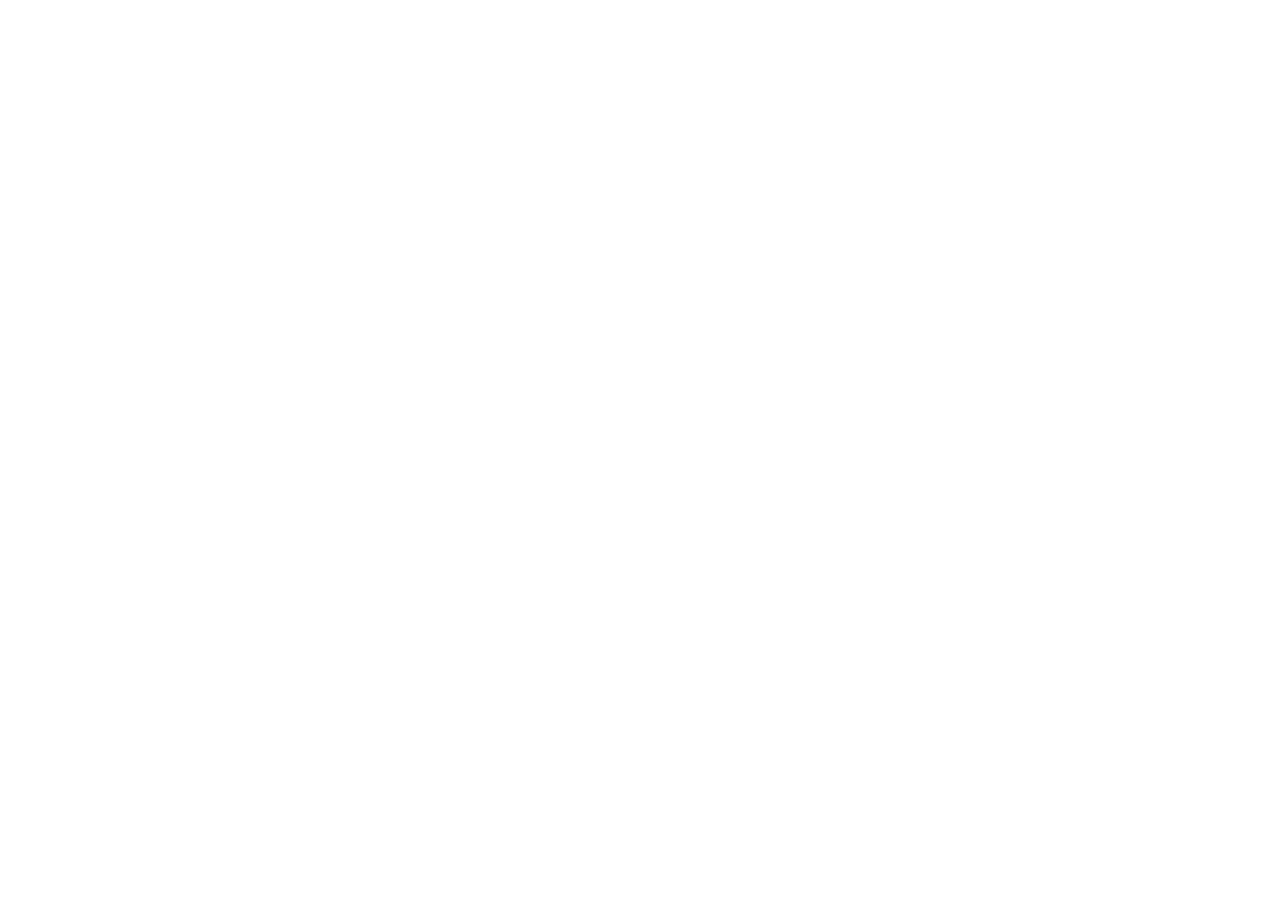
==== Init.html @ b360a589 "Empezamos de nuevo" ====
<!DOCTYPE html>
<html lang="en">
<head>
    <meta charset="UTF-8">
    <meta name="author" content="Bobadilla Nievas">
    <meta name="description" content="Galilei Project">
    <title>Galilei Project</title>
    <link rel="icon" href="src/Telescopio.png">
    <link rel="stylesheet" type="text/css" href="MyStyle.css">
</head>
<body>

</body>
</html>
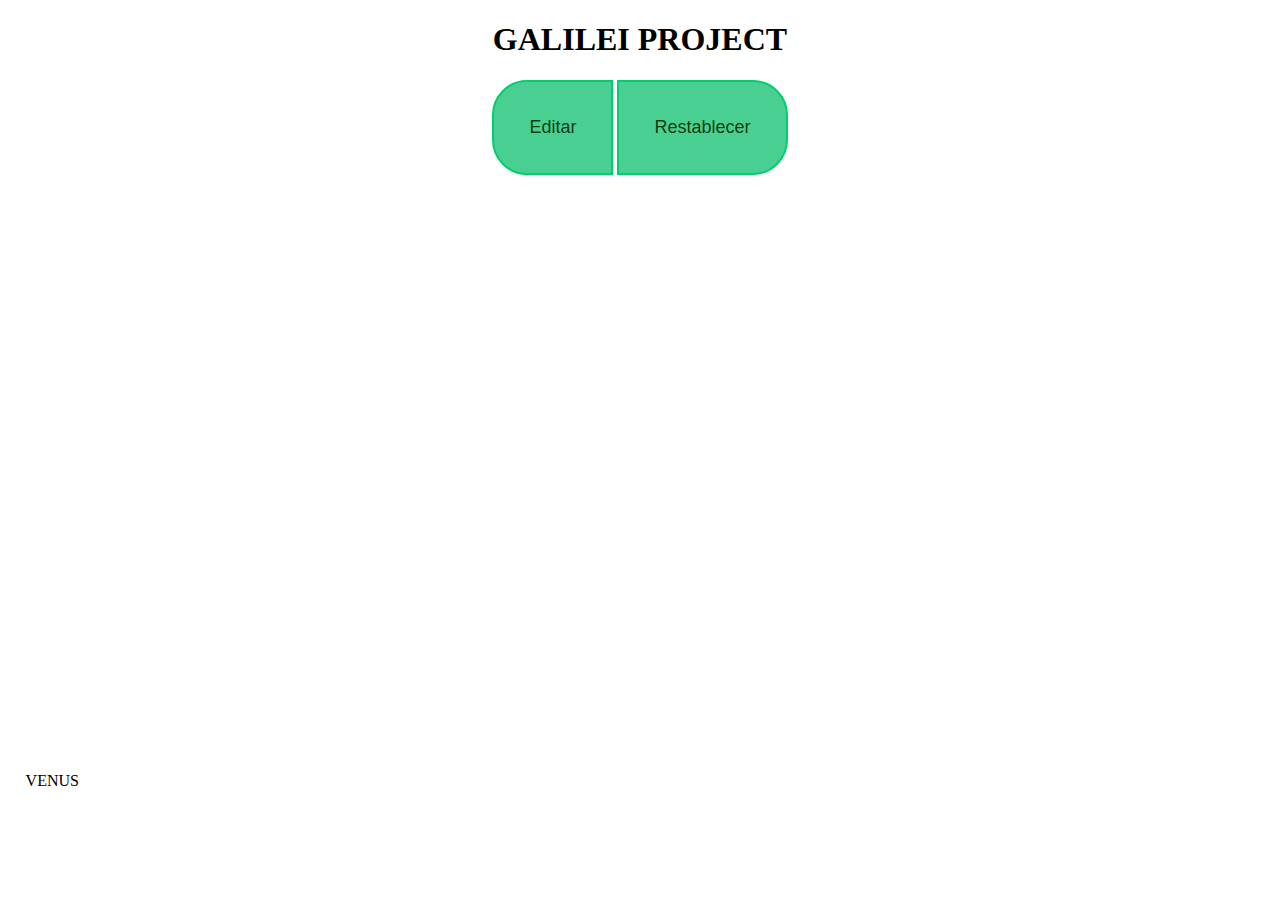
==== commit e6f10409: "se agrego hipervinculo al boton de index" ====
--- a/Init.html
+++ b/Init.html
@@ -9,6 +9,19 @@
     <link rel="stylesheet" type="text/css" href="MyStyle.css">
 </head>
 <body>
+	<div class="Pag2">
+		<div id="titulo2">
+            <h1>GALILEI PROJECT</h1>
+        </div>
+        <button class="button2" id="botonEdit">Editar</button>
+        <button class="button2" id="botonReset">Restablecer</button>
 
+	</div>
+<div id="namePlanet">
+            VENUS
+</div>
+<div id="planetProp">
+
+</div>
 </body>
 </html>--- a/MyStyle.css
+++ b/MyStyle.css
@@ -0,0 +1,121 @@
+body {
+    text-align: center;
+    margin: 0px;
+    min-width: 400px;
+}
+
+#titulo {
+    height: 100%;
+    float: left;
+    width: 300px;
+    text-align: left;
+}
+
+#logo {
+    height: 100%;
+    float: left;
+    width: 75px;
+}
+
+.head {
+    top: 0px;
+    position: absolute;
+    text-align: right;
+    height: 100px;
+    width: 100%;
+    background: #EEEEEE;
+}
+
+img {
+    width: auto;
+    height: 100%;
+}
+
+.alta {
+    width: 100%;
+    height: auto;
+
+}
+
+#pieDePagina {
+    position: absolute;
+    width: 100%;
+    bottom: 0px;
+    height: 20px;
+}
+
+#sobrePie {
+    position: absolute;
+    height: 100px;
+    bottom: 20px;
+    width: 100%;
+    background: #EEEEEE;
+    min-width: 400px;
+    overflow-x: auto;
+    overflow-y: hidden;/**/
+}
+
+.hiper {
+    height: 86px;
+    width: 210px;
+    margin-left: 100px;/**/
+    margin-top: 7px;
+    float: left;
+    background-color: white;
+}
+
+#SSS {
+    position: absolute;
+    top: 110px;
+    text-align: center;
+    width: 100%;
+    height: auto;
+}
+
+#button1 {
+    position: absolute;
+    top: 50%;
+    left: 50%;
+}
+.button2{
+    font-family: sans-serif;
+    font-size: 18px;
+    color: rgba(8, 56, 8, 0.99);
+    background: #4acf92;
+    margin: 0px 0px 25px;
+    overflow: hidden;
+    padding: 35px;
+
+}
+#botonEdit{
+
+    border-radius: 35px 0px 0px 35px;
+    -moz-border-radius: 35px 0px 35px 0px;
+    -webkit-border-radius: 35px 0px 0px 35px;
+    border: 2px solid #00cf6d;
+}
+#botonReset{
+    border-radius: 0px 35px 35px 0px;
+    -moz-border-radius: 35px 0px 35px 0px;
+    -webkit-border-radius: 0px 35px 35px 0px;
+    border: 2px solid #00cf6d;
+}
+#namePlanet{
+    position: absolute;
+    bottom: 110px;
+    left: 2%;
+}
+#planetProp{
+    position: absolute;
+    bottom: 85px;
+    left: 5%;
+}
+#sponsored {
+    position: absolute;
+    bottom: 123px;
+    left: 2%;
+}
+
+#menu {
+    padding: 15px;
+}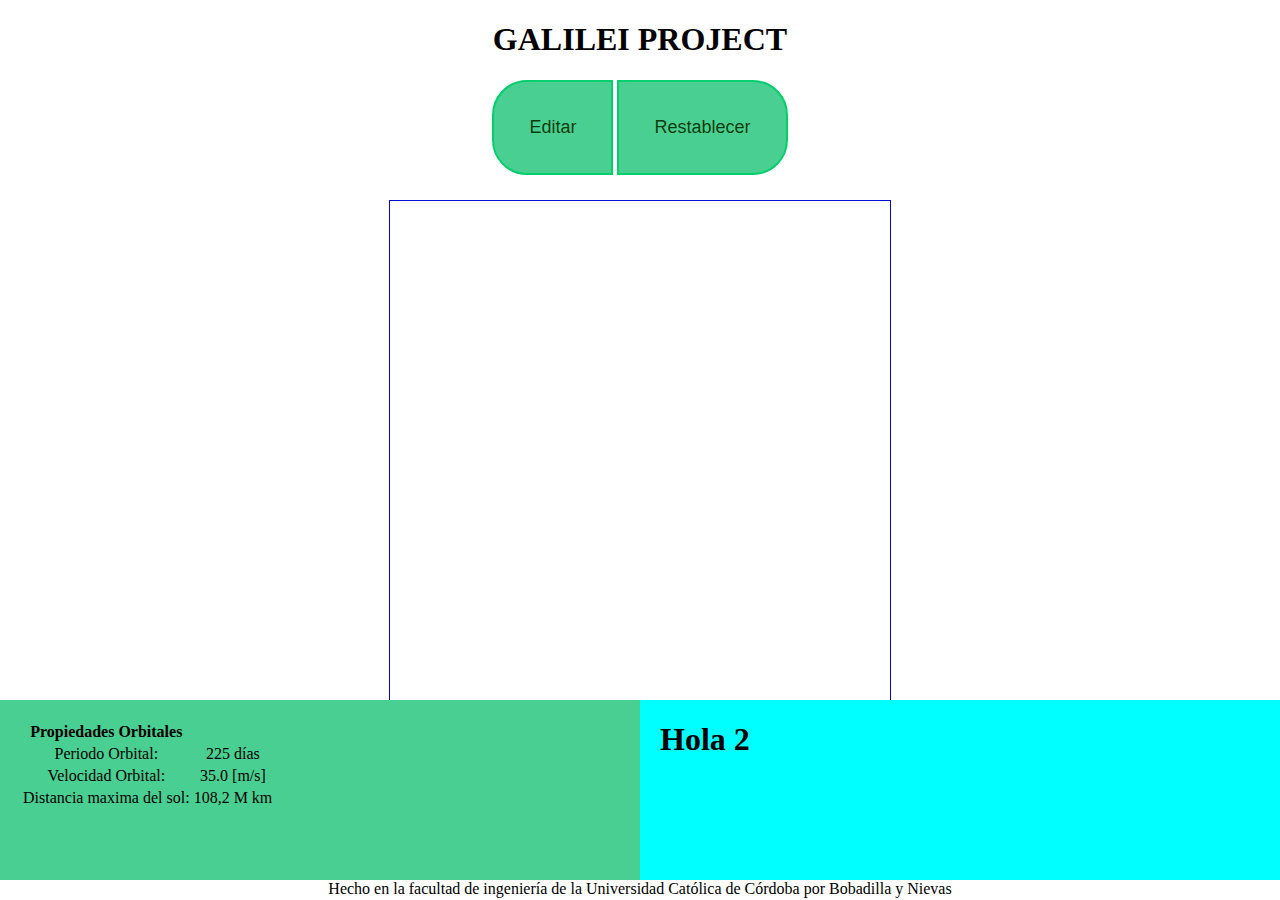
==== commit b5c778f6: "Modificaciones a la segunda pagina" ====
--- a/Init.html
+++ b/Init.html
@@ -9,19 +9,51 @@
     <link rel="stylesheet" type="text/css" href="MyStyle.css">
 </head>
 <body>
-	<div class="Pag2">
-		<div id="titulo2">
-            <h1>GALILEI PROJECT</h1>
-        </div>
-        <button class="button2" id="botonEdit">Editar</button>
-        <button class="button2" id="botonReset">Restablecer</button>
-
-	</div>
-<div id="namePlanet">
-            VENUS
-</div>
-<div id="planetProp">
+<div class="Pag2">
+    <div id="titulo2">
+        <h1>GALILEI PROJECT</h1>
+    </div>
+    <button class="button2" id="botonEdit">Editar</button>
+    <button class="button2" id="botonReset">Restablecer</button>
 
 </div>
+<div id="namePlanet">
+    VENUS
+</div>
+<div id="planetPropUno">
+    <table id="tablaPropUno">
+        <thead>
+        <tr>
+            <th>Propiedades Orbitales</th>
+        </tr>
+        </thead>
+        <tbody>
+        <tr>
+            <td>Periodo Orbital: </td>
+            <td>225 días</td>
+        </tr>
+        <tr>
+            <td>Velocidad Orbital: </td>
+            <td>35.0 [m/s]</td>
+        </tr>
+        <tr>
+            <td>Distancia maxima del sol: </td>
+            <td>108,2 M km</td>
+        </tr>
+        </tbody>
+    </table>
+</div>
+<div id="planetPropDos">
+    <h1 id="HolaDos">Hola 2</h1>
+</div>
+<div>
+    <canvas id="myCanvas" width="500" height="500" style="border:1px solid #0008d3;">
+        Your browser does not support the HTML5 canvas tag.
+    </canvas>
+</div>
+<div class="pieDePagina">
+    Hecho en la facultad de ingeniería de la Universidad Católica de Córdoba por Bobadilla y Nievas
+</div>
 </body>
-</html>+</html>
+
--- a/MyStyle.css
+++ b/MyStyle.css
@@ -1,3 +1,4 @@
+
 body {
     text-align: center;
     margin: 0px;
@@ -37,7 +38,7 @@
 
 }
 
-#pieDePagina {
+.pieDePagina {
     position: absolute;
     width: 100%;
     bottom: 0px;
@@ -118,4 +119,27 @@
 
 #menu {
     padding: 15px;
+}
+#planetPropUno{
+    position: absolute;
+    width: 50%;
+    height: 20%;
+    bottom: 20px;
+    text-align: center;
+    background: #4acf92;
+}
+#tablaPropUno{
+    padding: 20px;
+}
+#planetPropDos{
+    position: absolute;
+    width: 50%;
+    bottom: 20px;
+    text-align: left;
+    height: 20%;
+    margin-left: 50%;
+    background-color: aqua;
+}
+#HolaDos{
+    padding-left: 20px;
 }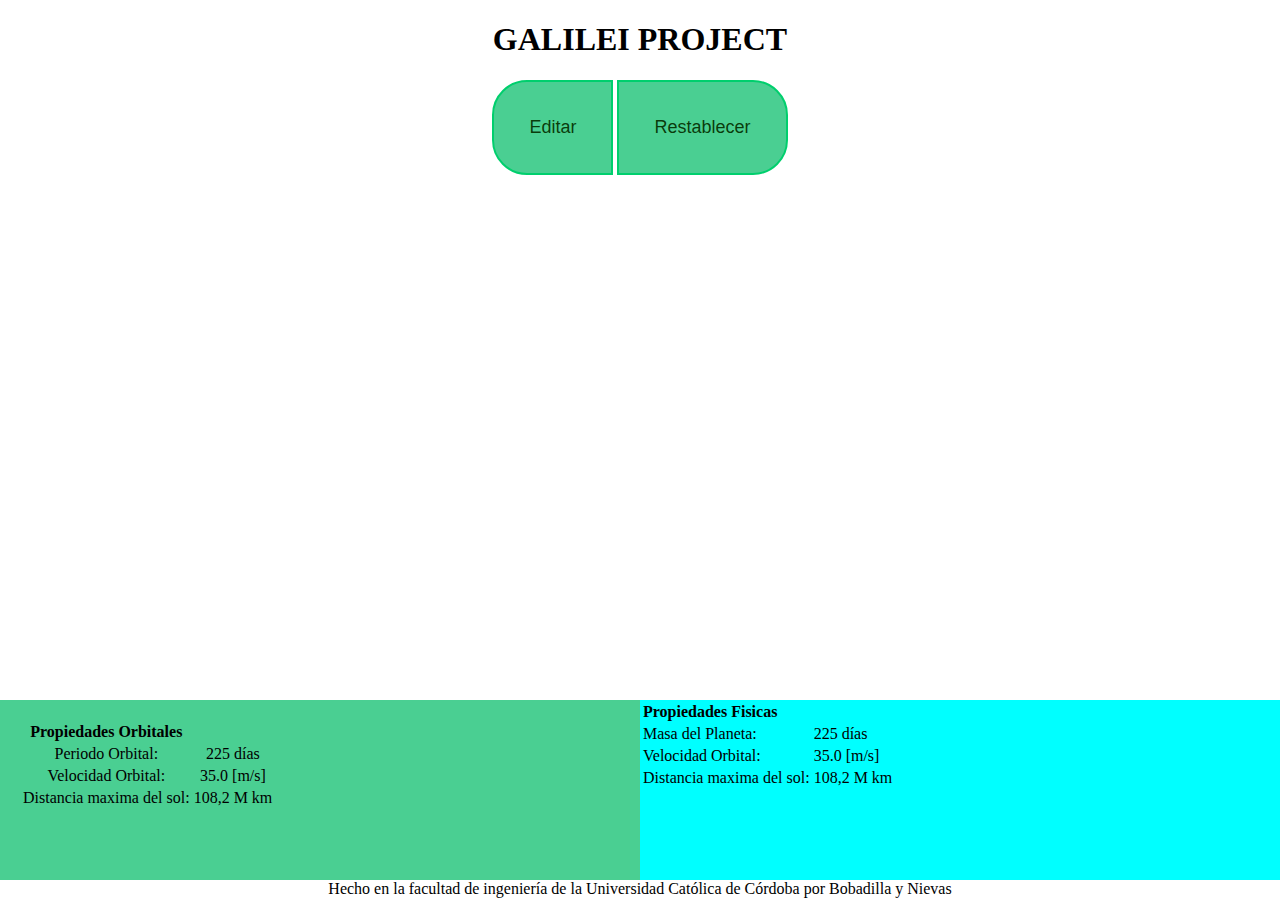
==== commit 14ccb343: "El style del carvans esta ahora en el css" ====
--- a/Init.html
+++ b/Init.html
@@ -44,10 +44,30 @@
     </table>
 </div>
 <div id="planetPropDos">
-    <h1 id="HolaDos">Hola 2</h1>
+    <table id="tablaPropDos">
+        <thead>
+        <tr>
+            <th>Propiedades Fisicas</th>
+        </tr>
+        </thead>
+        <tbody>
+        <tr>
+            <td>Masa del Planeta: </td>
+            <td>225 días</td>
+        </tr>
+        <tr>
+            <td>Velocidad Orbital: </td>
+            <td>35.0 [m/s]</td>
+        </tr>
+        <tr>
+            <td>Distancia maxima del sol: </td>
+            <td>108,2 M km</td>
+        </tr>
+        </tbody>
+    </table>
 </div>
 <div>
-    <canvas id="myCanvas" width="500" height="500" style="border:1px solid #0008d3;">
+    <canvas id="myCanvas">
         Your browser does not support the HTML5 canvas tag.
     </canvas>
 </div>
--- a/MyStyle.css
+++ b/MyStyle.css
@@ -142,4 +142,9 @@
 }
 #HolaDos{
     padding-left: 20px;
+}
+#myCanvas{
+    width: 20%;
+    height: 20%;
+    border-color: cornflowerblue;
 }